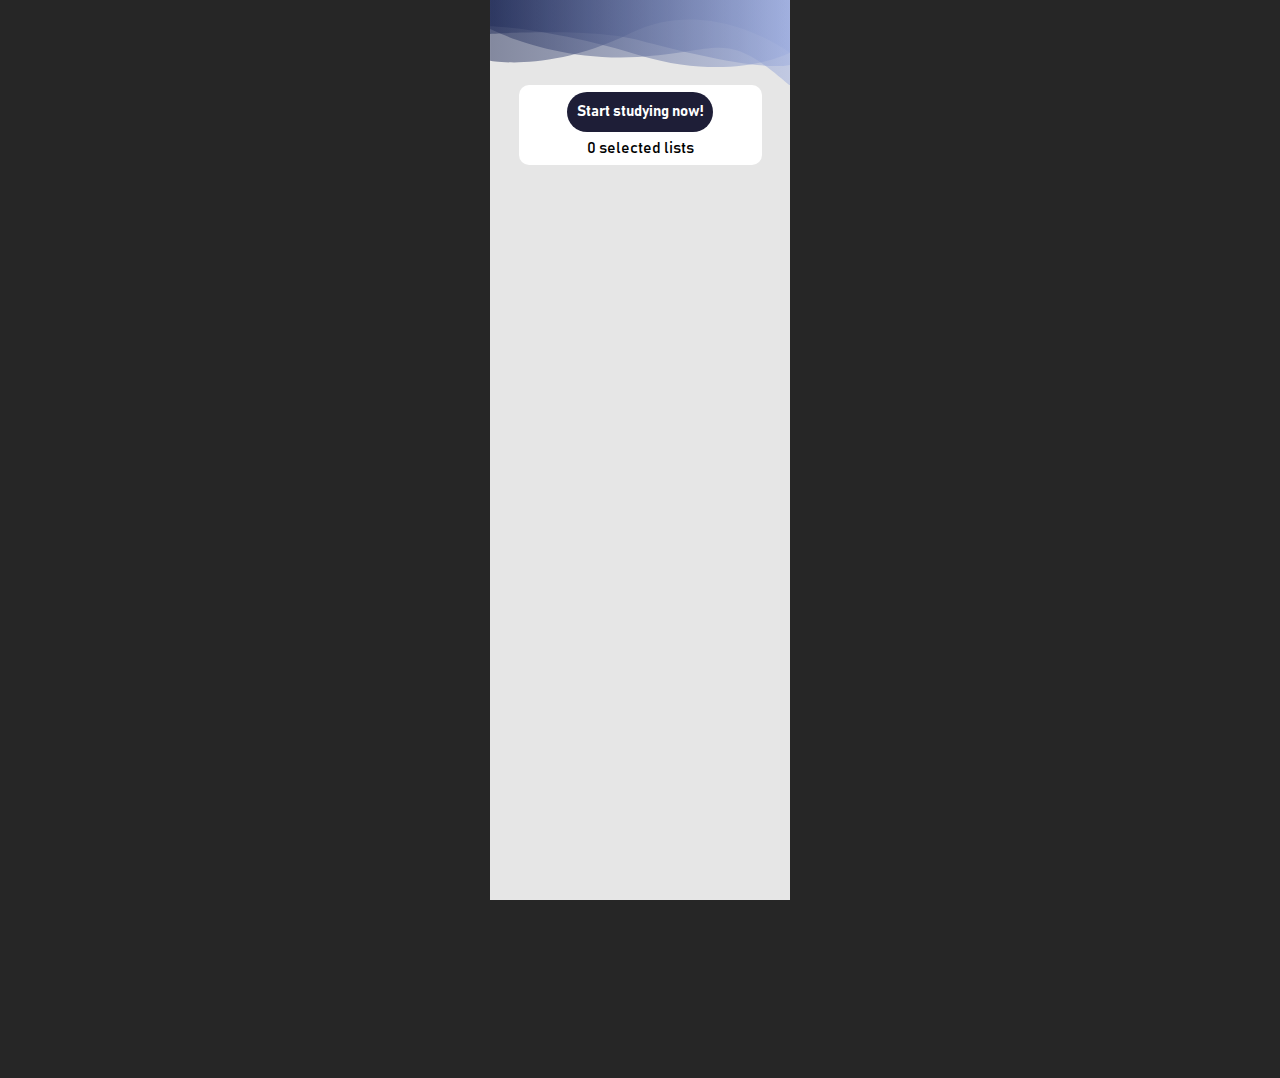
==== front.html @ 90aa2fa4 "adds front page" ====
<!DOCTYPE html>
<html lang="en">
<head>
    <meta charset="UTF-8">
    <meta http-equiv="X-UA-Compatible" content="IE=edge">
    <meta name="viewport" content="width=device-width, initial-scale=1.0">
    <link rel="icon" type="image/icon type"
        href="https://raw.githubusercontent.com/emmanuelvln/kanaaa/master/imgs/favicon.png">
    <link rel="stylesheet" type="text/css" href="front-style.css">

    <title>Eohwiii</title>

    <script type="text/javascript"
        src="https://ajax.googleapis.com/ajax/libs/jquery/1.9.1/jquery.min.js">
    </script>
    <script type="text/javascript">
        vocab = null;
        selected = [];

        function getRandomInt(min, max) {
            min = Math.ceil(min);
            max = Math.floor(max);
            return Math.floor(Math.random() * (max - min) + min);
        }

        $(document).ready(function(){
			appendContent();
		});
        
        var appendContent=function(){
            fetch('https://raw.githubusercontent.com/emmanuelvln/eohwiii/main/vocablist.json')
                .then(function (response) {
                    return response.json();
                })
                .then(function (data) {
                            vocab = data;
                            setupData();
                })
                .catch(function (err) {
                    console.log('error: ' + err);
                });
        };

        function setupData() {
            for (i = 0; i < vocab.length; i++) {
                        $('#list-container').append("<div class='list-item'><div><p id='item-name'>" + vocab[i].name  + "</p><p id='item-count'>" + vocab[i].content.length + " items</p></div><div class='checker' onclick='addItem(" + i + ")'></div></div>");
            }
            for (i = 0; i < vocab.length; i++) {
                        $('#list-container').append("<div class='list-item'><div><p id='item-name'>" + vocab[i].name  + "</p><p id='item-count'>" + vocab[i].content.length + " items</p></div><div class='checker' onclick='addItem(" + i + ")'></div></div>");
            }
        }

        function addItem(n) {
            if (selected.includes(n)) {
                index = selected.indexOf(n);
                selected.splice(index, 1); 
            }
            else {
                selected.push(n);
            }
            document.getElementById('list-count').innerHTML = selected.length + " selected lists";
        }
    </script>
</head>
<body>
    <div id="app">
        <div id="wave" class="spacer"></div>
        <div id="start-container">
            <div id="start-button"><p>Start studying now!</p></div>
            <div id="list-count">0 selected lists</div>
        </div>
        <div id="list-container">
        </div>
    </div>
</body>
</html>
---- front-style.css ----
@font-face {
    font-family: Evogria;
    src: url('fonts/Evogria.otf');
}
@font-face {
    font-family: Sofia;
    src: url('fonts/Sofia.otf');
}
@font-face {
    font-family: Blanch;
    src: url('fonts/Blanch.otf');
}
@font-face {
    font-family: KaushanScript;
    src: url('fonts/KaushanScript.otf');
}
@font-face {
    font-family: ConfigCondensed;
    src: url('fonts/ConfigCondensed.otf');
}
@font-face {
    font-family: Bahnschrift;
    src: url('fonts/Bahnschrift.TTF');
}
@font-face {
    font-family: PlexSansKR;
    src: url('fonts/PlexSansKR.ttf');
}
:root {
    --light: rgb(57, 57, 94);
    --dark: rgb(30, 30, 55);
    --gray: #262626ff;
}

html {
    font-family: Bahnschrift;
    background-color: var(--gray);
}

body 
{
    -webkit-user-select: none;
    -moz-user-select:-moz-none;
    -ms-user-select:none;
    user-select:none;
}

body {
    margin: 0;
    display: flex;
    flex-direction: column;
    align-items: center;
    justify-content: center;
}

#app {
    width: 300px;
    height: 100vh;
    background-color: #e6e6e6ff;
}

.spacer {
    aspect-ratio: 300/85;
    width: 100%;
    background-repeat: no-repeat;
    background-position: center;
    background-size: cover;
}

#wave {
    background-image: url('./wave-blue.svg');
    text-align: center;
}

#start-container {
    margin-right: auto;
    margin-left: auto;
    background-color: white;
    border-radius: 10px;
    width: 81%;
    height: 80px;
    margin-bottom: 13px;
    display: flex;
    flex-direction: column;
    align-items: center;
    justify-content: space-evenly;
}

#start-button {
    width: 60%;
    height: 40px;
    background-color: var(--dark);
    border-radius: 30px;
    display: flex;
    align-items: center;
    justify-content: space-evenly;
}

#start-button p {
    color: white;
    font-weight: bold;
    font-size: 15px;
}

#list-container {
    margin-right: auto;
    margin-left: auto;
    border-radius: 10px;
    width: 100%;
    height: 100%;
    margin-bottom: 13px; 
    display: flex;
    flex-direction: column;
    align-items: center;
    justify-content: start;
    overflow: scroll;
}

.list-item {
    width: 81%;
    height: 40px;
    background-color: white;
    border-radius: 20px;
    margin-top: 6px;
    margin-bottom: 6px;
    display: grid;
    grid-template-columns: 80% 40px;
}

#item-name {
    width: 50%;
    margin-right: 20px;
    margin: 0 0 0 20px;
}

#item-count {
    font-size: 10px;
    color: var(--gray); 
    margin: 0 0 0 20px;
}

.checker {
    height: 30px;
    width: 30px;
    background-color: var(--gray);
}
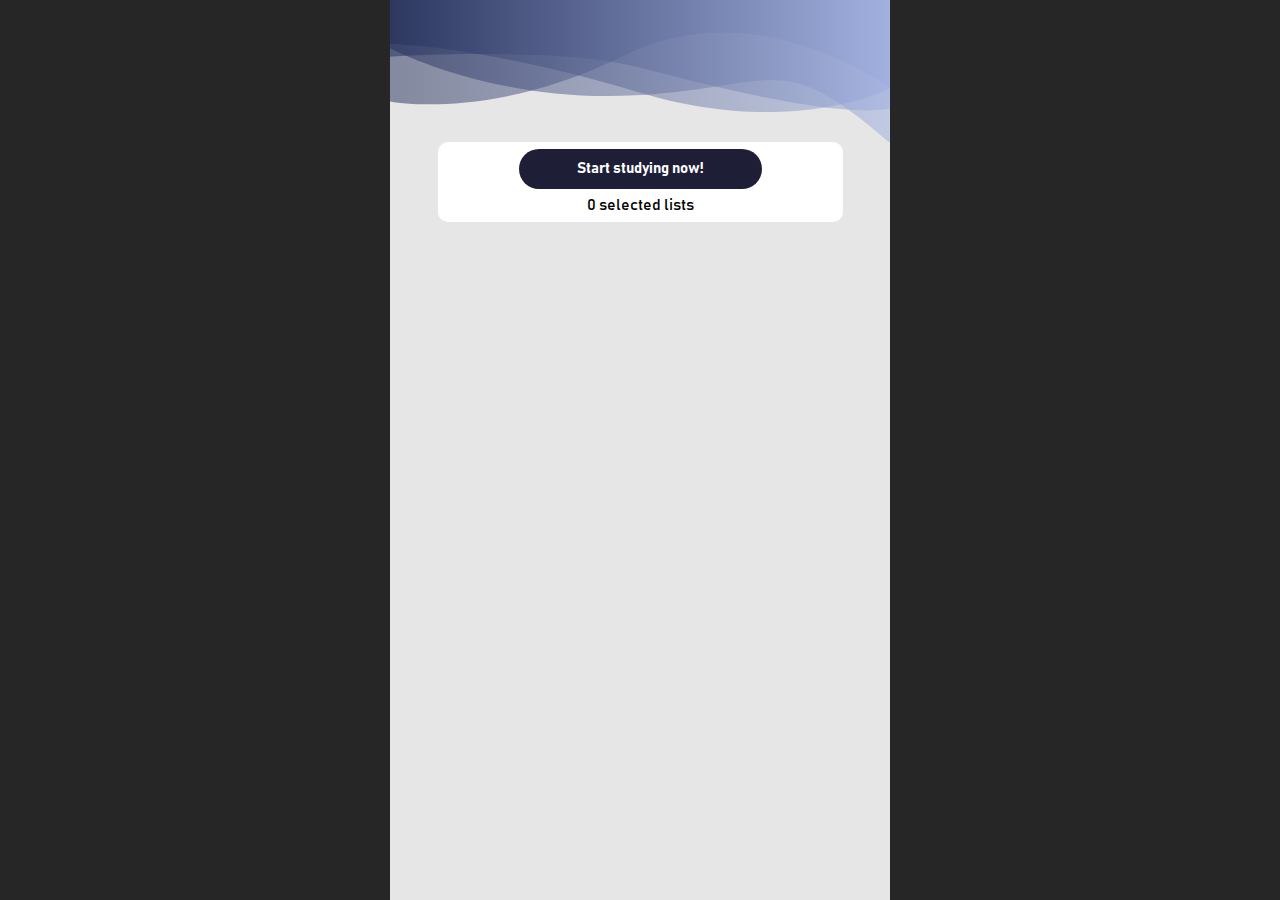
==== commit c87c7b98: "makes the front page prettier :3" ====
--- a/front.html
+++ b/front.html
@@ -43,10 +43,8 @@
 
         function setupData() {
             for (i = 0; i < vocab.length; i++) {
-                        $('#list-container').append("<div class='list-item'><div><p id='item-name'>" + vocab[i].name  + "</p><p id='item-count'>" + vocab[i].content.length + " items</p></div><div class='checker' onclick='addItem(" + i + ")'></div></div>");
-            }
-            for (i = 0; i < vocab.length; i++) {
-                        $('#list-container').append("<div class='list-item'><div><p id='item-name'>" + vocab[i].name  + "</p><p id='item-count'>" + vocab[i].content.length + " items</p></div><div class='checker' onclick='addItem(" + i + ")'></div></div>");
+                        $('#list-container').append("<div class='list-item'><div><p id='item-name'>" + vocab[i].name  + "</p><p id='item-count'>" + vocab[i].content.length + " items</p></div><div class='checker' onclick='addItem(" + i + ")'><img id='status-image" + i + "' class='list-status' src='https://cdn-icons-png.flaticon.com/512/1828/1828819.png'></div></div>");
+
             }
         }
 
@@ -54,9 +52,11 @@
             if (selected.includes(n)) {
                 index = selected.indexOf(n);
                 selected.splice(index, 1); 
+                document.getElementById("status-image" + n).src = "https://cdn-icons-png.flaticon.com/512/1828/1828819.png";
             }
             else {
                 selected.push(n);
+                document.getElementById("status-image" + n).src = "https://cdn-icons-png.flaticon.com/512/1828/1828643.png";
             }
             document.getElementById('list-count').innerHTML = selected.length + " selected lists";
         }
--- a/front-style.css
+++ b/front-style.css
@@ -54,7 +54,7 @@
 }
 
 #app {
-    width: 300px;
+    width: 500px;
     height: 100vh;
     background-color: #e6e6e6ff;
 }
@@ -107,7 +107,7 @@
     margin-left: auto;
     border-radius: 10px;
     width: 100%;
-    height: 100%;
+    height: calc(100vh - 300px);
     margin-bottom: 13px; 
     display: flex;
     flex-direction: column;
@@ -117,30 +117,37 @@
 }
 
 .list-item {
-    width: 81%;
-    height: 40px;
+    width: 80%;
+    min-height: 50px;
     background-color: white;
-    border-radius: 20px;
+    border-radius: 30px;
     margin-top: 6px;
     margin-bottom: 6px;
     display: grid;
-    grid-template-columns: 80% 40px;
+    grid-template-columns: 90% 10%;
 }
 
 #item-name {
     width: 50%;
     margin-right: 20px;
-    margin: 0 0 0 20px;
+    margin: 10px 0 0 30px;
 }
 
 #item-count {
     font-size: 10px;
     color: var(--gray); 
-    margin: 0 0 0 20px;
+    margin: 0 0 0 30px;
 }
 
 .checker {
-    height: 30px;
-    width: 30px;
-    background-color: var(--gray);
+    height: 100%;
+    width: 100%;
+    display: flex;
+    align-items: center;
+    justify-content: center;
 }
+
+.list-status {
+    height: 20px;
+    width: 20px;
+}
